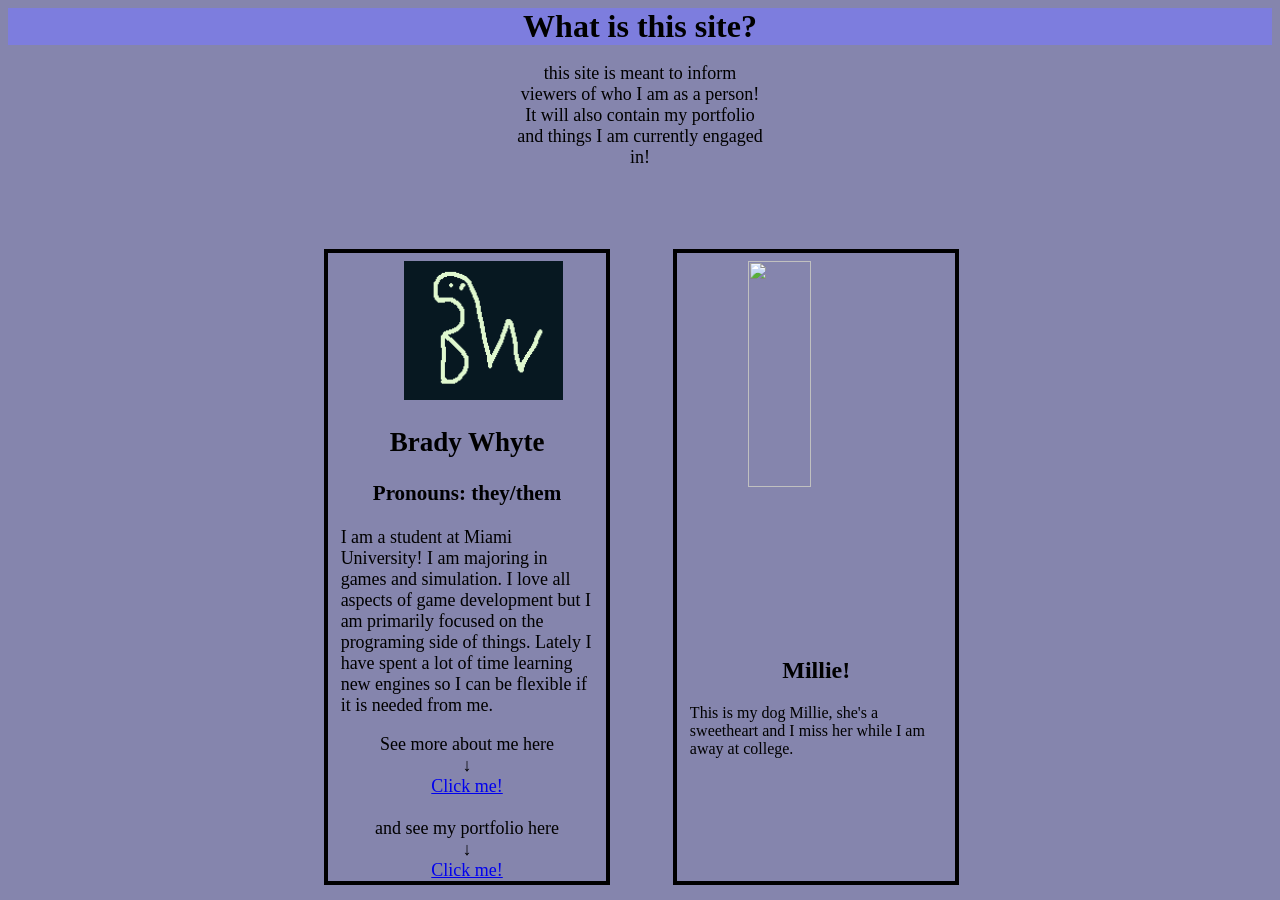
==== index.html @ 1cecab61 "this might not work" ====
<!DOCTYPE html>
<html>
    <head> <link rel="stylesheet"href="style.css"></head>
    <title>Brady Whyte</title>
    <body class="main-page">
        <header class="main-header">What is this site?</header>
        <div class="description">
        <p>this site is meant to inform viewers of who I am as a person! It will also 
           contain my portfolio and things I am currently engaged in!
        </p>
    </div>
    <main class="container">
        <div class="who-am-i">
            <img class="logo" src="/images/PersonalLogo.png">
            <h2 class="centered">Brady Whyte</h2>
            <h3 class="centered">Pronouns: they/them</h3>
            <p>I am a student at Miami University! I am majoring in games and simulation.
            I love all aspects of game development but I am primarily focused on 
            the programing side of things. Lately I have spent a lot of time
            learning new engines so I can be flexible if it is needed from me. 
            </p>
            <footer class="centered">See more about me here<br>↓<br><a href="aboutme.html">Click me!</a>
                <br><br> and see my portfolio here<br>↓<br><a href="portfolio.html">Click me!</a>
        </div>
        <div class="dog">
            <img class="millie" src="/images/Millie.png">
            <h2 class="centered">Millie!</h2>
            <p>This is my dog Millie, she's a sweetheart and I miss her while I am away at college.</p>
        </div>
    </main>
    </body>
</html>
---- style.css ----
.main-header{
    font-size: 32px;
    text-align: center;
    font-family:fantasy;
    font-weight: bold;
    background-color: #7d7dde;
    width: 100%;
    
    
}
.description{
    text-align: center;
    font-size: 18px;
    margin-left: 40%;
    margin-right: 40%;
    font-family:'Times New Roman', Times, serif;
}
.container{
    display: flex;
    flex-wrap: wrap;
}
.who-am-i{
    font-size: 18px;
    font-family:'Times New Roman', Times, serif;
    margin-left: 25%;
    margin-top: 5%;
    border-style: solid;
    border-width: 4px;
    padding-left: 1%;
    padding-right: 1%;
    width: 20%;
}
.centered{
    text-align: center;
}
.main-page{
    background-color: #8585ad;
}
.dog{
    margin-left: 5%;
    margin-top: 5%;
    width: 20%;
    font-family:'Times New Roman', Times, serif;
    border-style: solid;
    border-width: 4px;
    padding-left: 1%;
    padding-right: 1%;
}
.about-me-text{
    font-family:'Times New Roman', Times, serif;
    width: 40%;
    text-align: center;
    margin-left: 30%;
    font-size: 18px;
}
.fav-list{
    font-family: 'Times New Roman', Times, serif;
    font-style: italic;
    text-decoration: underline;
    margin-top: 2%;
    margin-left: 43%;
}
.list-item{
    margin-left: 5%;
}
.table-title{
    font-family:'Times New Roman', Times, serif;
    font-size: 18px;
    text-align: center;
}
.fav-table{
    text-align: center;
    margin-left: 40%;
    font-family:'Times New Roman', Times, serif;
    border-collapse: collapse;
    width: 20%;
}
.cells{
    border-style: solid;
    padding: 1%;
}
.small-header{
    text-align: center;
    font-family: 'Times New Roman', Times, serif;
    margin-top: 2%;
    
}
.logo{
    margin-top: 3%;
    margin-left: 25%;
    
}
.millie{
    margin-top: 3%;
    margin-left: 23%;
    height: 60%;
    width: 50%;
}
a:visited{
    color:honeydew;
}
.return{
    text-align: center;
    margin-top: 5%;
    background-color: #7d7dde;
}
.godot{
    margin-left: 43.5%;
    margin-top: 3%;
}
#input{
    margin-top: 5%;
    text-align: center;
}
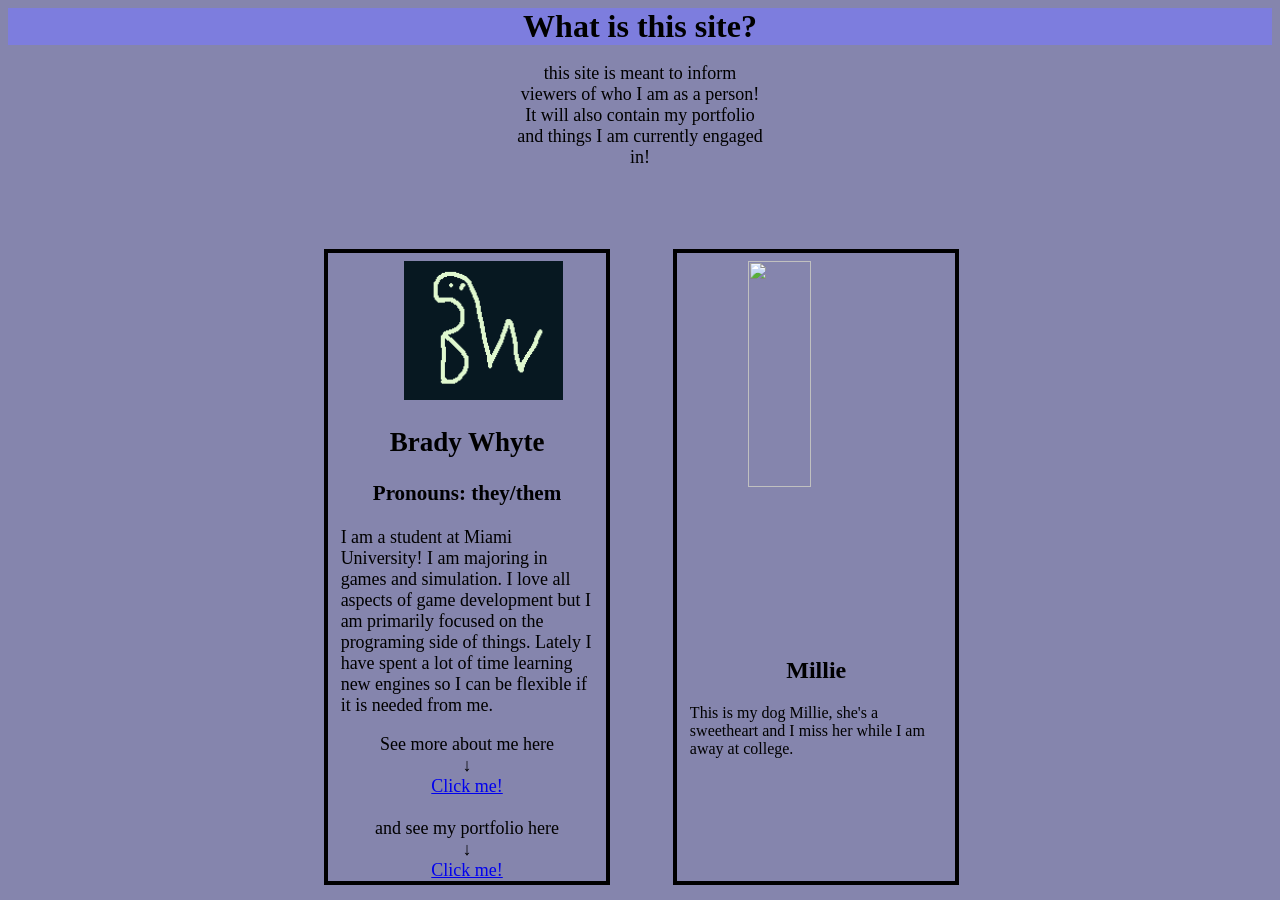
==== commit b902e343: "test" ====
--- a/index.html
+++ b/index.html
@@ -24,7 +24,7 @@
         </div>
         <div class="dog">
             <img class="millie" src="/images/Millie.png">
-            <h2 class="centered">Millie!</h2>
+            <h2 class="centered">Millie</h2>
             <p>This is my dog Millie, she's a sweetheart and I miss her while I am away at college.</p>
         </div>
     </main>
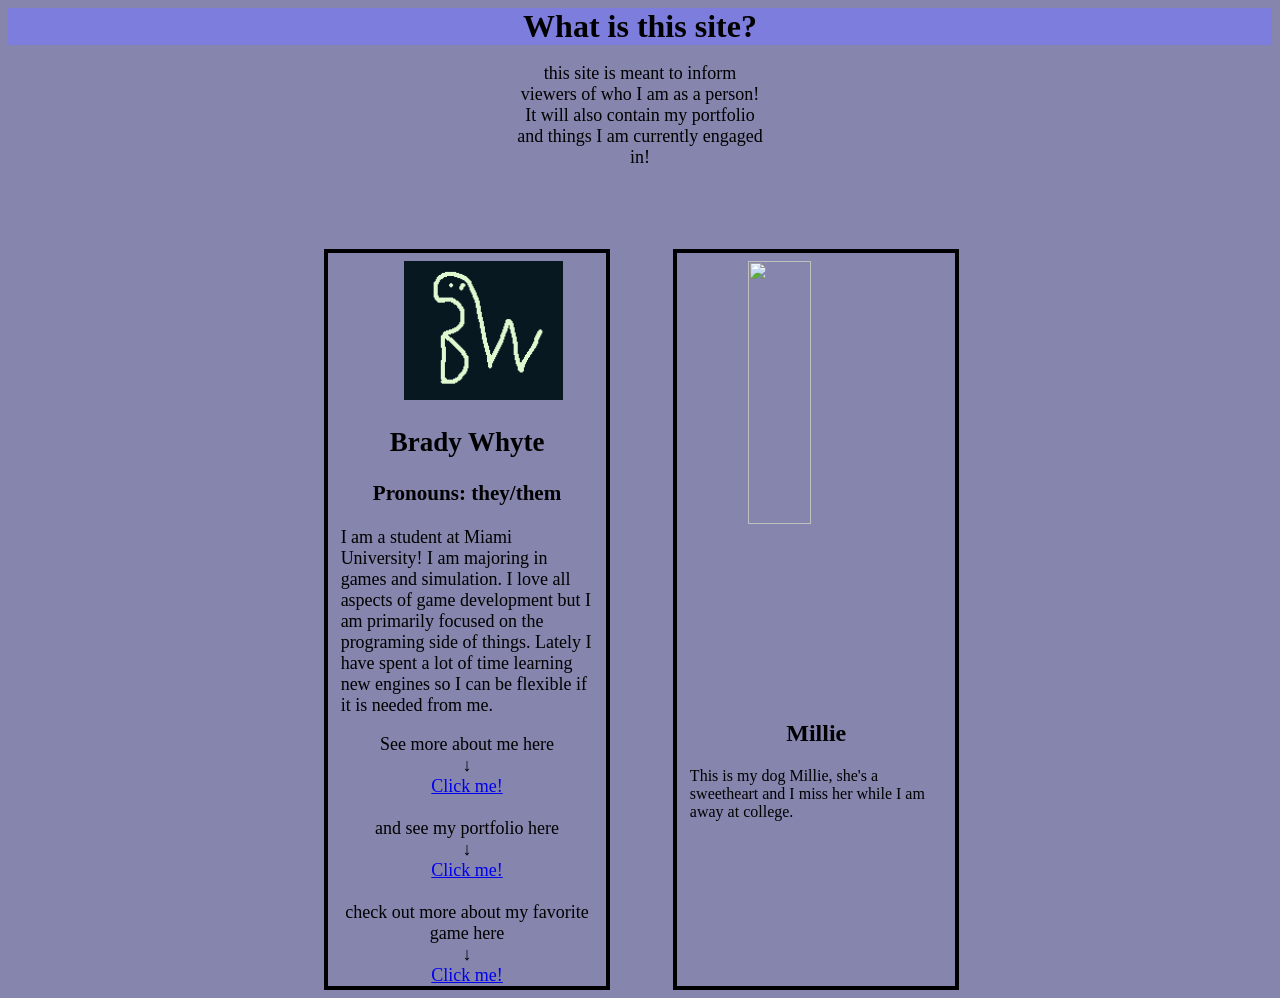
==== commit 9d0eeb05: "added link to materialize page" ====
--- a/index.html
+++ b/index.html
@@ -11,7 +11,7 @@
     </div>
     <main class="container">
         <div class="who-am-i">
-            <img class="logo" src="/images/PersonalLogo.png">
+            <img class="logo" src="images/PersonalLogo.png">
             <h2 class="centered">Brady Whyte</h2>
             <h3 class="centered">Pronouns: they/them</h3>
             <p>I am a student at Miami University! I am majoring in games and simulation.
@@ -21,9 +21,11 @@
             </p>
             <footer class="centered">See more about me here<br>↓<br><a href="aboutme.html">Click me!</a>
                 <br><br> and see my portfolio here<br>↓<br><a href="portfolio.html">Click me!</a>
+                <br><br> check out more about my favorite game here<br>↓<br><a href="materialize.html">Click me!</a>
+            </footer>
         </div>
         <div class="dog">
-            <img class="millie" src="/images/Millie.png">
+            <img class="millie" src="images/Millie.png">
             <h2 class="centered">Millie</h2>
             <p>This is my dog Millie, she's a sweetheart and I miss her while I am away at college.</p>
         </div>
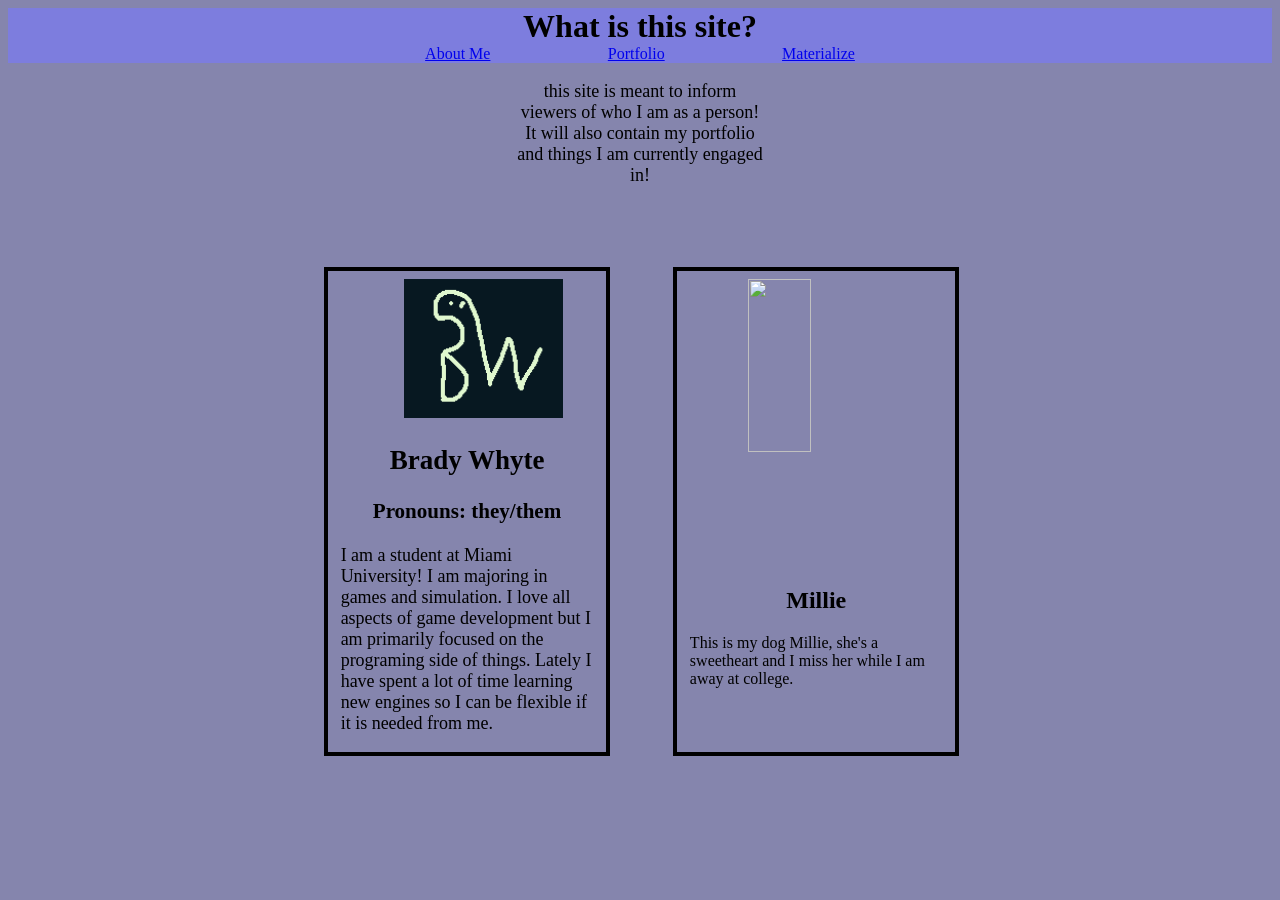
==== commit 50b677c1: "Nav bar and MJS" ====
--- a/index.html
+++ b/index.html
@@ -4,6 +4,11 @@
     <title>Brady Whyte</title>
     <body class="main-page">
         <header class="main-header">What is this site?</header>
+        <div class="nav">
+            <div class="nav-item"><a href="aboutme.html">About Me</a></div>
+            <div class="nav-item"><a href="portfolio.html">Portfolio</a></div>
+            <div class="nav-item"><a href="materialize.html">Materialize</a></div>
+        </div>
         <div class="description">
         <p>this site is meant to inform viewers of who I am as a person! It will also 
            contain my portfolio and things I am currently engaged in!
@@ -19,10 +24,6 @@
             the programing side of things. Lately I have spent a lot of time
             learning new engines so I can be flexible if it is needed from me. 
             </p>
-            <footer class="centered">See more about me here<br>↓<br><a href="aboutme.html">Click me!</a>
-                <br><br> and see my portfolio here<br>↓<br><a href="portfolio.html">Click me!</a>
-                <br><br> check out more about my favorite game here<br>↓<br><a href="materialize.html">Click me!</a>
-            </footer>
         </div>
         <div class="dog">
             <img class="millie" src="images/Millie.png">
@@ -30,5 +31,6 @@
             <p>This is my dog Millie, she's a sweetheart and I miss her while I am away at college.</p>
         </div>
     </main>
+    
     </body>
 </html>
--- a/style.css
+++ b/style.css
@@ -111,4 +111,16 @@
 #input{
     margin-top: 5%;
     text-align: center;
+}
+.nav{
+    display: flex;
+    justify-content: center;
+    background-color: #7d7dde;
+    padding-left: 33%;
+    padding-right: 33%;
+    justify-content: space-between;
+}
+.nav-items{
+    text-align: center;
+    background-color: #7d7dde;
 }
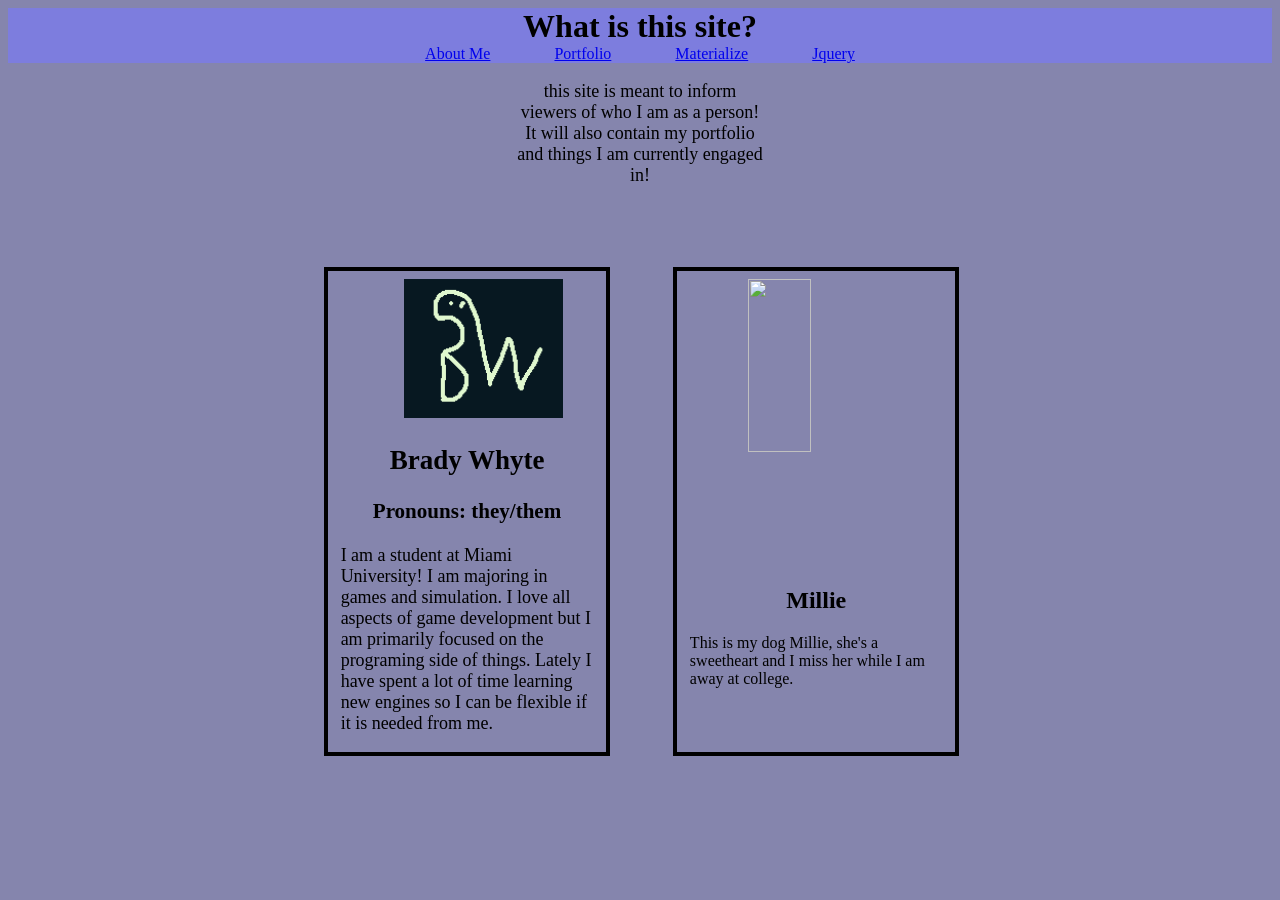
==== commit 4c807f8e: "Jquery" ====
--- a/index.html
+++ b/index.html
@@ -8,6 +8,7 @@
             <div class="nav-item"><a href="aboutme.html">About Me</a></div>
             <div class="nav-item"><a href="portfolio.html">Portfolio</a></div>
             <div class="nav-item"><a href="materialize.html">Materialize</a></div>
+            <div class="nav-item"><a href="jquery.html">Jquery</a></div>
         </div>
         <div class="description">
         <p>this site is meant to inform viewers of who I am as a person! It will also 
--- a/style.css
+++ b/style.css
@@ -123,4 +123,13 @@
 .nav-items{
     text-align: center;
     background-color: #7d7dde;
+}
+.hide{
+    font-size: 12px;
+}
+.suggestion{
+    font-size: 12px;
+}
+.fade{
+    background-color: #419fe3;
 }
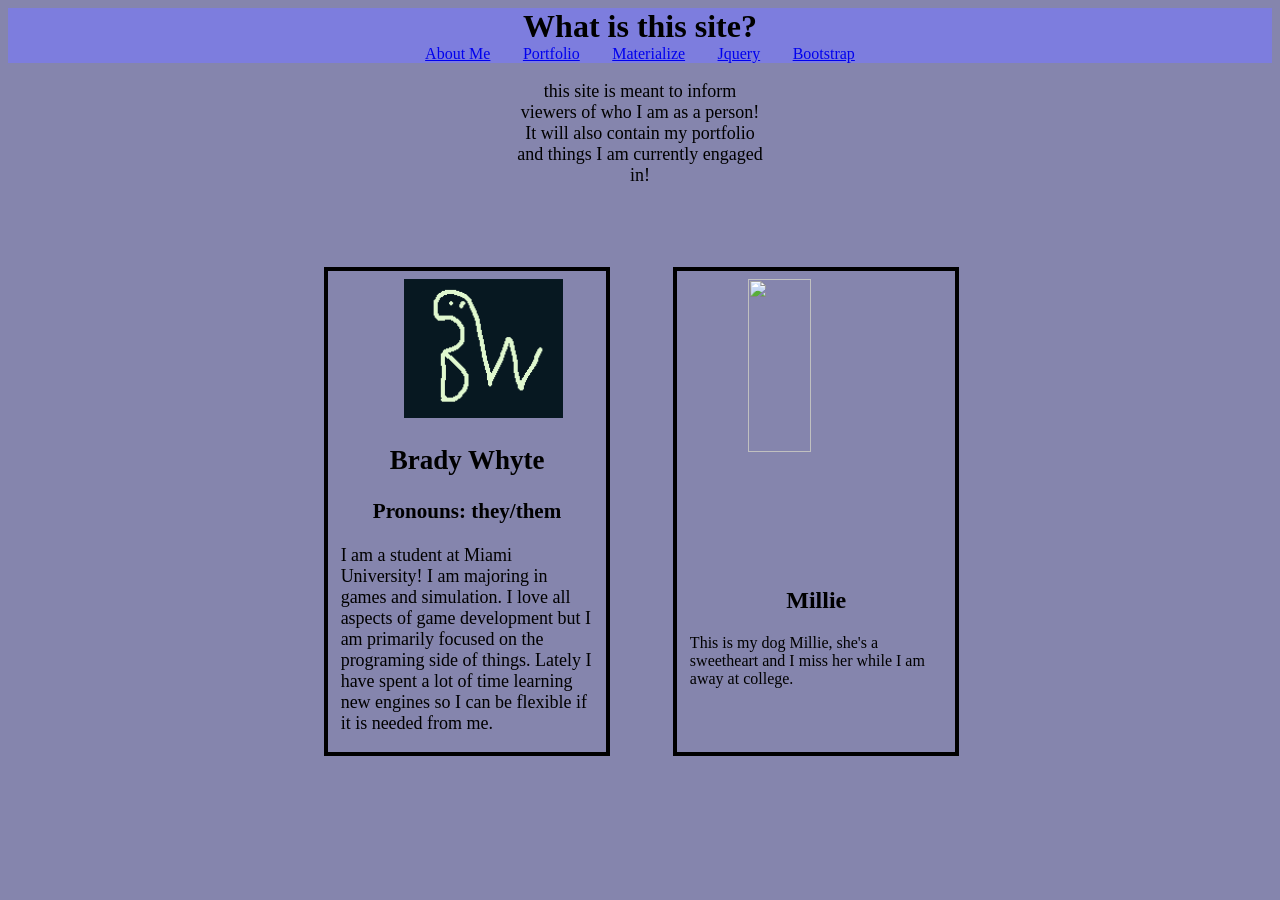
==== commit 484629bc: "Bootstrap page" ====
--- a/index.html
+++ b/index.html
@@ -9,6 +9,7 @@
             <div class="nav-item"><a href="portfolio.html">Portfolio</a></div>
             <div class="nav-item"><a href="materialize.html">Materialize</a></div>
             <div class="nav-item"><a href="jquery.html">Jquery</a></div>
+            <div class="nav-item"><a href="bootstrap.html">Bootstrap</a></div>
         </div>
         <div class="description">
         <p>this site is meant to inform viewers of who I am as a person! It will also 
